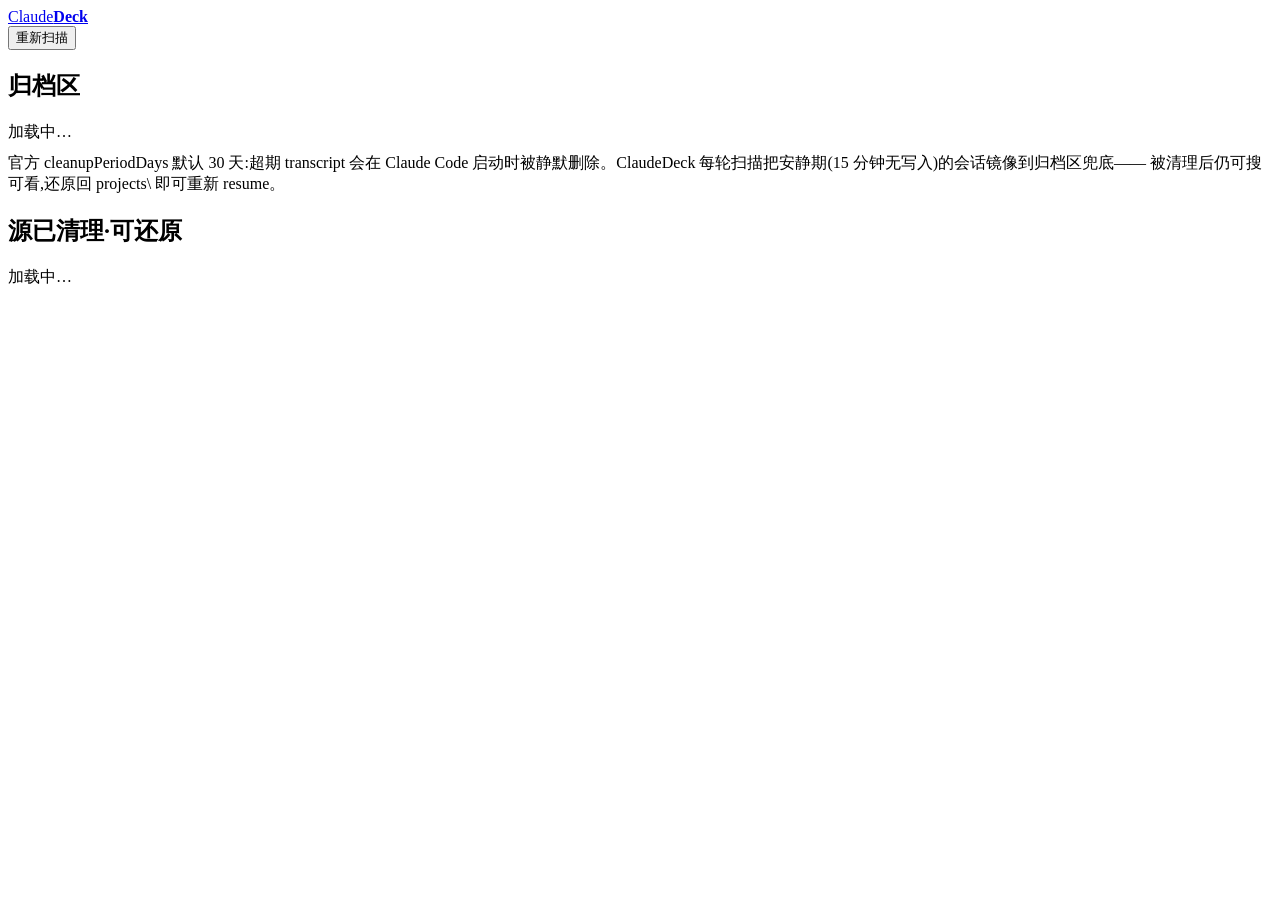
==== web/archive.html @ 524609d2 "S5: 动作与管理(拉起/归档还原/purge/设置) - launcher: wt 拉起(claude.exe 全路径/无 wt 回退独立控制台) + trust 预写(单键+备份+原子替换+异常不" ====
<!doctype html>
<html lang="zh-CN">
<head>
<meta charset="utf-8">
<meta name="viewport" content="width=device-width, initial-scale=1">
<title>ClaudeDeck · 归档</title>
<link rel="icon" href="data:image/svg+xml,%3Csvg xmlns='http://www.w3.org/2000/svg' viewBox='0 0 16 16'%3E%3Ccircle cx='8' cy='8' r='5' fill='%23e2a13c'/%3E%3C/svg%3E">
<link rel="stylesheet" href="/assets/app.css">
</head>
<body data-page="archive">

<header class="deck-header">
  <a class="wordmark" href="/">Claude<b>Deck</b></a>
  <nav class="deck-nav" id="nav"></nav>
  <div class="header-spacer"></div>
  <div id="annunciator" class="annunciator" hidden></div>
  <button id="rescan" class="ghost-btn" title="立即增量扫描并归档">重新扫描</button>
  <div class="scanbar" id="scanbar" hidden>
    <div class="scanbar-fill"></div>
    <span class="scanbar-label mono"></span>
  </div>
</header>

<main class="wrap">
  <section class="board-sec">
    <div class="sec-head"><h2 class="sec-title">归档区</h2></div>
    <div class="panel-card" id="arc-info">加载中…</div>
    <div class="notice" style="margin-top:10px">
      官方 <span class="mono">cleanupPeriodDays</span> 默认 30 天:超期 transcript 会在 Claude Code
      启动时被静默删除。ClaudeDeck 每轮扫描把安静期(15 分钟无写入)的会话镜像到归档区兜底——
      被清理后仍可搜可看,还原回 <span class="mono">projects\</span> 即可重新 resume。
    </div>
  </section>

  <section class="board-sec">
    <div class="sec-head">
      <h2 class="sec-title">源已清理·可还原</h2>
      <span class="result-count" id="missing-count"></span>
    </div>
    <div class="results" id="missing-list"><div class="empty">加载中…</div></div>
  </section>
</main>

<div id="toast" class="toast" hidden></div>
<script type="module" src="/assets/archive.js"></script>
</body>
</html>
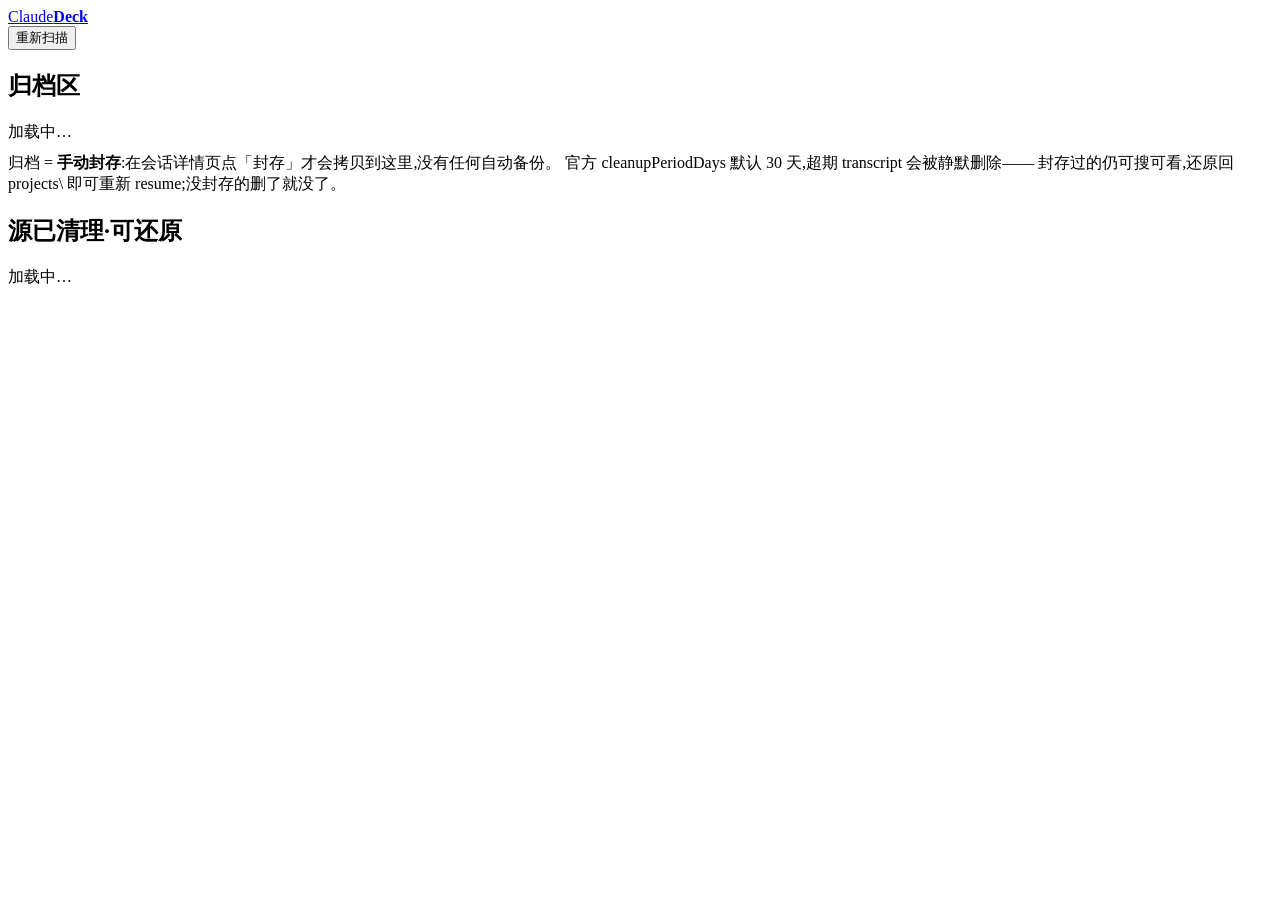
==== commit 85de0357: "NERV 驾驶舱视觉 + 归档改纯手动封存 + 列职责分离 + 去网页入口 - 视觉(用户钦定方向): 深空蓝替紫+晚霞能量色;html 壁画(深空→晚霞地平线)上压整块   全屏毛玻璃;面板=水滴(" ====
--- a/web/archive.html
+++ b/web/archive.html
@@ -1,4 +1,4 @@
-<!doctype html>
+﻿<!doctype html>
 <html lang="zh-CN">
 <head>
 <meta charset="utf-8">
@@ -14,7 +14,7 @@
   <nav class="deck-nav" id="nav"></nav>
   <div class="header-spacer"></div>
   <div id="annunciator" class="annunciator" hidden></div>
-  <button id="rescan" class="ghost-btn" title="立即增量扫描并归档">重新扫描</button>
+  <button id="rescan" class="ghost-btn" title="立即增量扫描重建索引">重新扫描</button>
   <div class="scanbar" id="scanbar" hidden>
     <div class="scanbar-fill"></div>
     <span class="scanbar-label mono"></span>
@@ -26,9 +26,9 @@
     <div class="sec-head"><h2 class="sec-title">归档区</h2></div>
     <div class="panel-card" id="arc-info">加载中…</div>
     <div class="notice" style="margin-top:10px">
-      官方 <span class="mono">cleanupPeriodDays</span> 默认 30 天:超期 transcript 会在 Claude Code
-      启动时被静默删除。ClaudeDeck 每轮扫描把安静期(15 分钟无写入)的会话镜像到归档区兜底——
-      被清理后仍可搜可看,还原回 <span class="mono">projects\</span> 即可重新 resume。
+      归档 = <strong>手动封存</strong>:在会话详情页点「封存」才会拷贝到这里,没有任何自动备份。
+      官方 <span class="mono">cleanupPeriodDays</span> 默认 30 天,超期 transcript 会被静默删除——
+      封存过的仍可搜可看,还原回 <span class="mono">projects\</span> 即可重新 resume;没封存的删了就没了。
     </div>
   </section>
 
